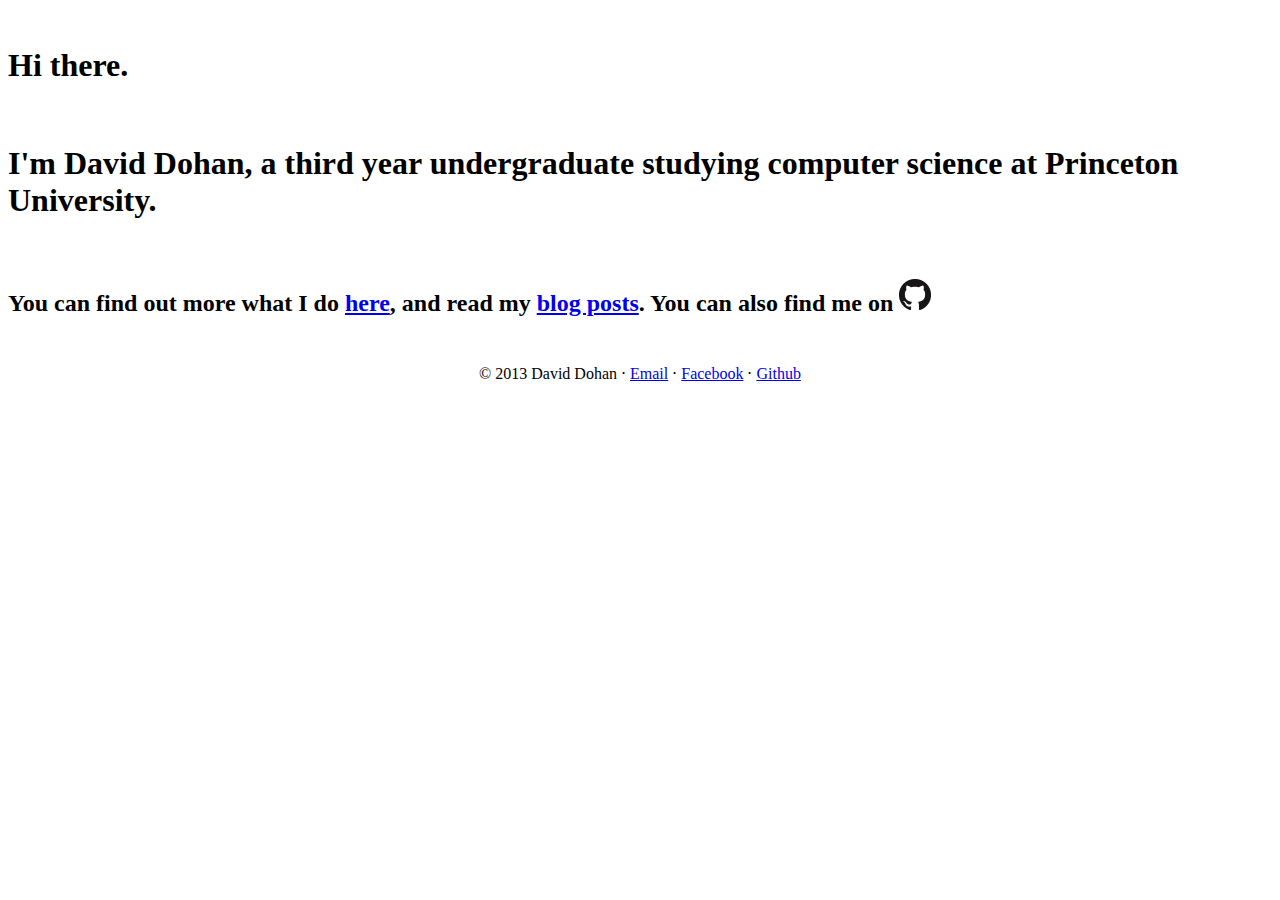
==== production/index.html @ 7a22ca54 "Change index location to work with S3" ====
<html>
<head>
<title>David Dohan</title>
<link rel="stylesheet" type="text/css" href="../static/css/reset.css" />
<link rel="stylesheet" type="text/css" href="../static/css/home.css" />
<script>
(function(i,s,o,g,r,a,m){i['GoogleAnalyticsObject']=r;i[r]=i[r]||function(){
 (i[r].q=i[r].q||[]).push(arguments)},i[r].l=1*new Date();a=s.createElement(o),
 m=s.getElementsByTagName(o)[0];a.async=1;a.src=g;m.parentNode.insertBefore(a,m)
 })(window,document,'script','//www.google-analytics.com/analytics.js','ga');

ga('create', 'UA-43822184-1', 'ddohan.com');
ga('send', 'pageview');

</script>
</head>
<body>
<div id="home-container">
    <br />
    <h1> Hi there.</h1>
    <br />
    <h1>
        I'm David Dohan, a third year undergraduate studying computer science at Princeton University.</h1>
    <br />
    <h2> You can find out more what I do <b><a href="/about">here</a></b>, and read my <b><a href="/scanner">blog posts</a></b>.  You can also find me on
        <a href="http://www.github.com/dmrd"><img src="static/img/github.png"></a></h> <br /> <br />
        <h2>
            <!--<A HREF="class.html">Class Notes</A>-->
            <!--<h3>Generated with Org-Mode</h3>-->
            <!--<br />-->
        </h2>

        <div id="footer">
            <center>
                &copy; 2013 David Dohan
                &sdot;
                <a target="_blank" href="mailto:ddohan@princeton.edu">Email</a>
                &sdot;
                <a target="_blank" href="http://www.facebook.com/ddohan">Facebook</a>
                &sdot;
                <a target="_blank" href="http://www.github.com/dmrd">Github</a>
            </center>
        </div>
        </body>
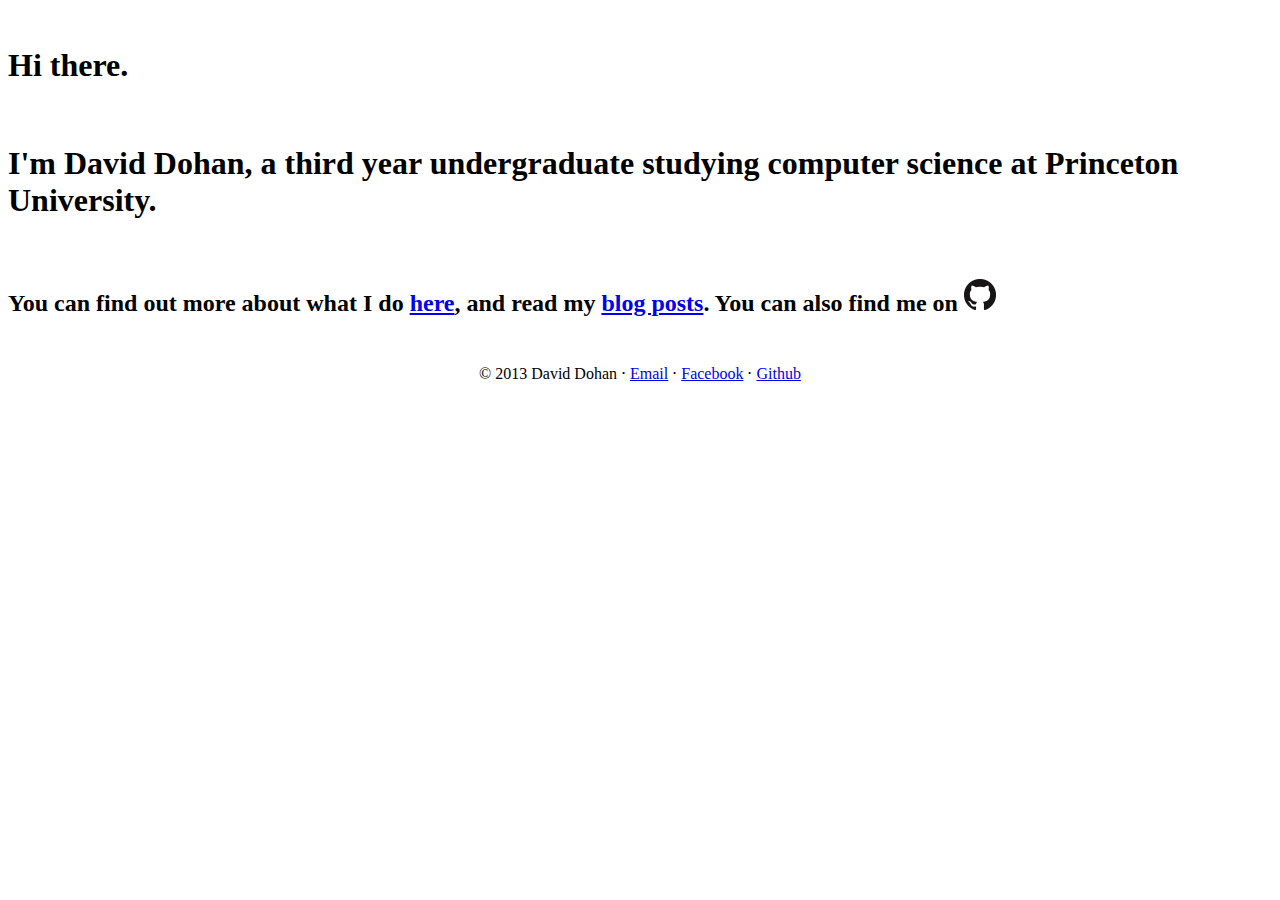
==== commit 555f09d0: "Fix up scanner post" ====
--- a/production/index.html
+++ b/production/index.html
@@ -22,7 +22,7 @@
     <h1>
         I'm David Dohan, a third year undergraduate studying computer science at Princeton University.</h1>
     <br />
-    <h2> You can find out more what I do <b><a href="/about">here</a></b>, and read my <b><a href="/scanner">blog posts</a></b>.  You can also find me on
+    <h2> You can find out more about what I do <b><a href="/about">here</a></b>, and read my <b><a href="/scanner">blog posts</a></b>.  You can also find me on
         <a href="http://www.github.com/dmrd"><img src="static/img/github.png"></a></h> <br /> <br />
         <h2>
             <!--<A HREF="class.html">Class Notes</A>-->
